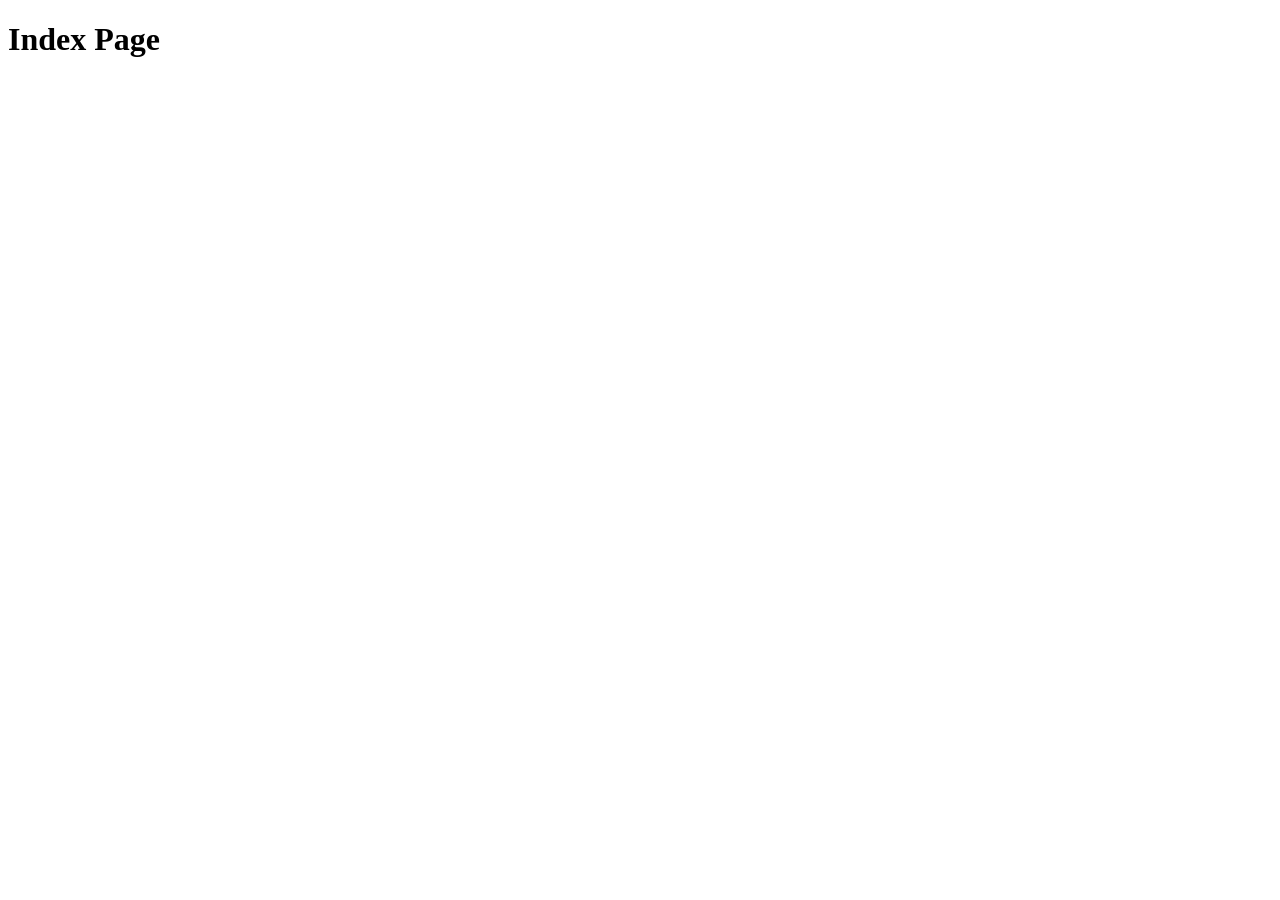
==== pet-clinic-web/src/main/resources/templates/Index.html @ e1b89af2 "Adding in an index.html page and index controller" ====
<!DOCTYPE html>
<html lang="en" xmlns:th="http://www.thymeleaf.org">
<head>
    <meta charset="UTF-8">
    <title>Pet Clinic Index</title>
</head>
<body>

<h1 th:text="'Index Page'">Index Page</h1>

</body>
</html>
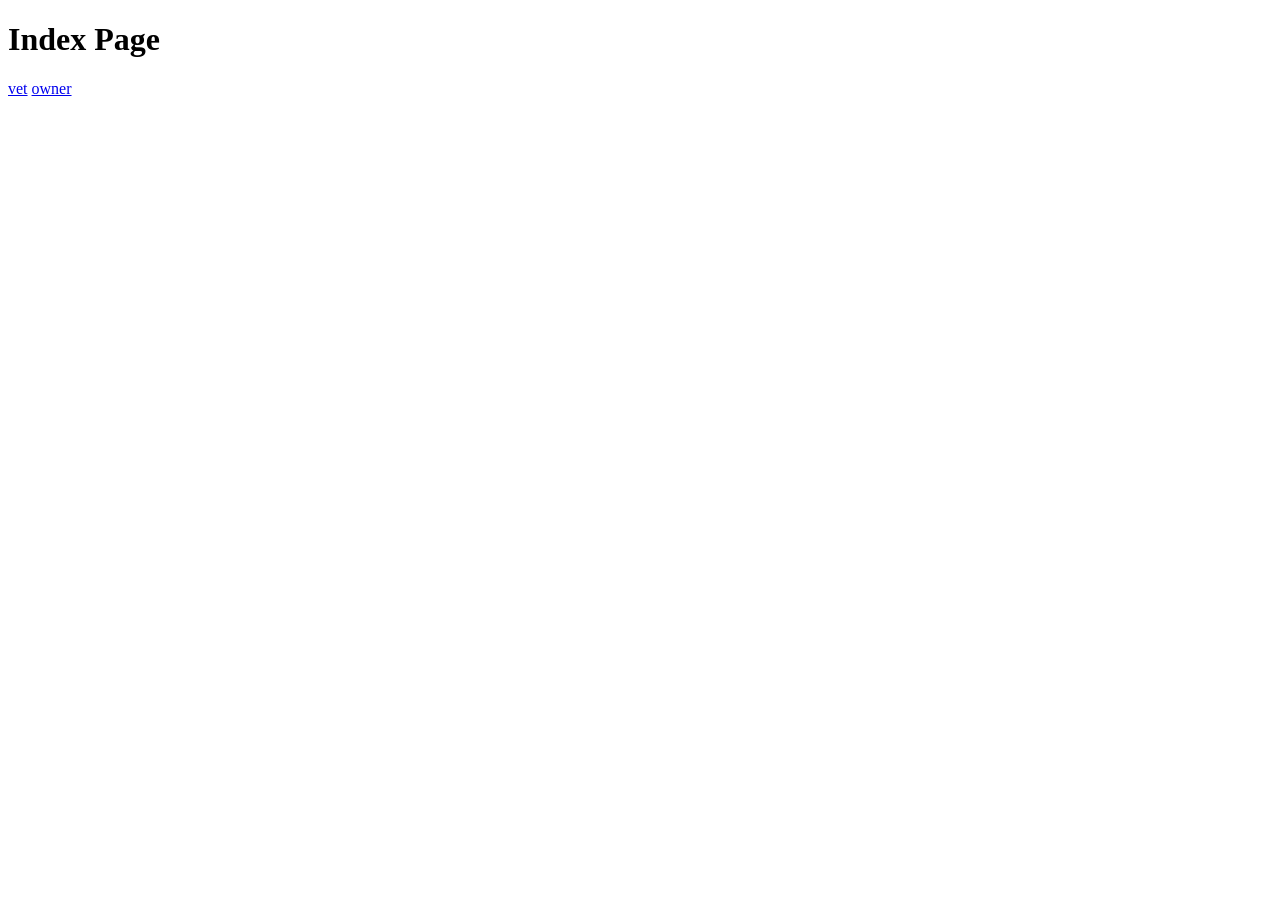
==== commit aed6c55c: "editing structure of templates folder, chaging controllers to reflect changes" ====
--- a/pet-clinic-web/src/main/resources/templates/Index.html
+++ b/pet-clinic-web/src/main/resources/templates/Index.html
@@ -7,6 +7,7 @@
 <body>
 
 <h1 th:text="'Index Page'">Index Page</h1>
-
+<a href="/vet">vet</a>
+<a href="/owners">owner</a>
 </body>
 </html>
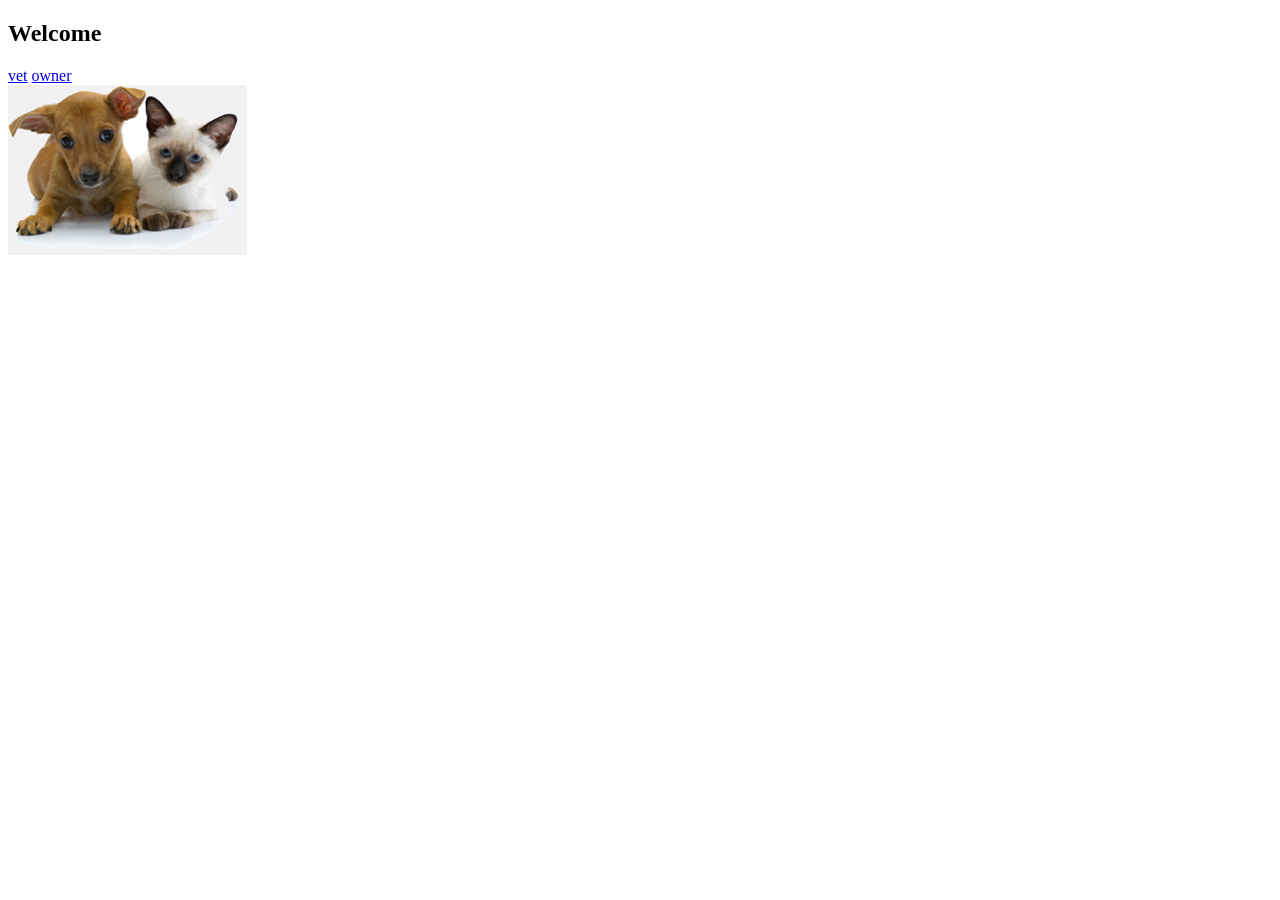
==== commit c1239281: "successfully added layout to index page, closes #19" ====
--- a/pet-clinic-web/src/main/resources/templates/Index.html
+++ b/pet-clinic-web/src/main/resources/templates/Index.html
@@ -1,13 +1,19 @@
 <!DOCTYPE html>
-<html lang="en" xmlns:th="http://www.thymeleaf.org">
+<html lang="en" xmlns:th="http://www.thymeleaf.org" th:replace="~{fragments/layout :: layout (~{::body},'home')}">
 <head>
     <meta charset="UTF-8">
     <title>Pet Clinic Index</title>
 </head>
 <body>
 
-<h1 th:text="'Index Page'">Index Page</h1>
+<h2 th:text="#{welcome}">Welcome</h2>
 <a href="/vet">vet</a>
 <a href="/owners">owner</a>
+
+<div class="row">
+    <div class="col-md-12">
+        <img class="img-responsive" src="../static/resources/images/pets.png" th:src="@{/resources/images/pets.png}"/>
+    </div>
+</div>
 </body>
 </html>
